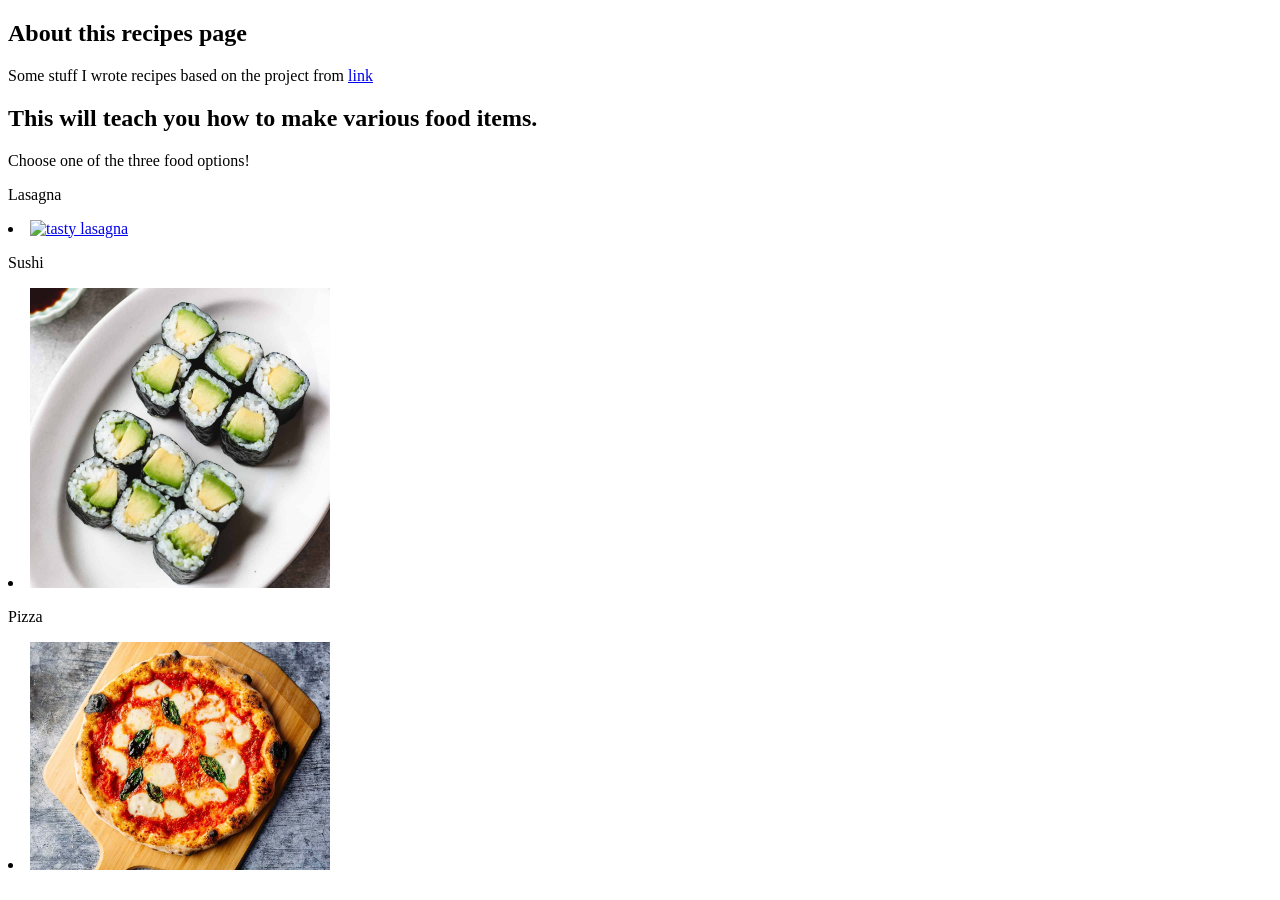
==== index.html @ 6163338a "Things I did: I added routes to all three food items, where you can just click the image, and it bri" ====
<!doctype html>
<html lang="en">
<head>
    <meta charset="UTF-8">
    <meta name="viewport" content="width=device-width, initial-scale=1">
    <title>Recipes</title>
</head>
<body>

    <section>
        <h2>About this recipes page</h2>
        <p>Some stuff I wrote recipes based on the project from <a href=https://www.theodinproject.com/lessons/foundations-recipes> link </a>
        </p>
    </section>
    <section>
        <h1>This will teach you how to make various food items.</h1>
    <p>Choose one of the three food options!</p>
        </section>
    <section>
        <p>
            Lasagna
            <li> <a href = http://localhost:63342/odin-recipes-Sama-Arango-Smith/lasagna.html?_ijt=ovu59i04q7b17ivea84u7dds8q&_ij_reload=RELOAD_ON_SAVE>
                <img src = "./images/lasagna.jpg" alt="tasty lasagna" width="300" height="auto">
            </a>
            </li>
        </p>
    </section>
    <section>
        <p>
            Sushi
            <li><a href = http://localhost:63342/odin-recipes-Sama-Arango-Smith/sushi.html?_ijt=iqk303m8ulgac9cdagnphpd9a0&_ij_reload=RELOAD_ON_SAVE>
                <img src = "./images/sushi.jpg" alt="tasty sushi" width="300" height="auto">
            </a>
            </li>
        </p>

    </section>
    <section>
        <p>
            Pizza
            <li><a href = http://localhost:63342/odin-recipes-Sama-Arango-Smith/pizza.html?_ijt=4gv74vikq0i53ad34jsdcmahom&_ij_reload=RELOAD_ON_SAVE>
                <img src = "./images/pizza.jpg" alt="tasty pizza" width="300" height="auto">
            </a>
            </li>
        </p>

    </section>
</body>
</html>
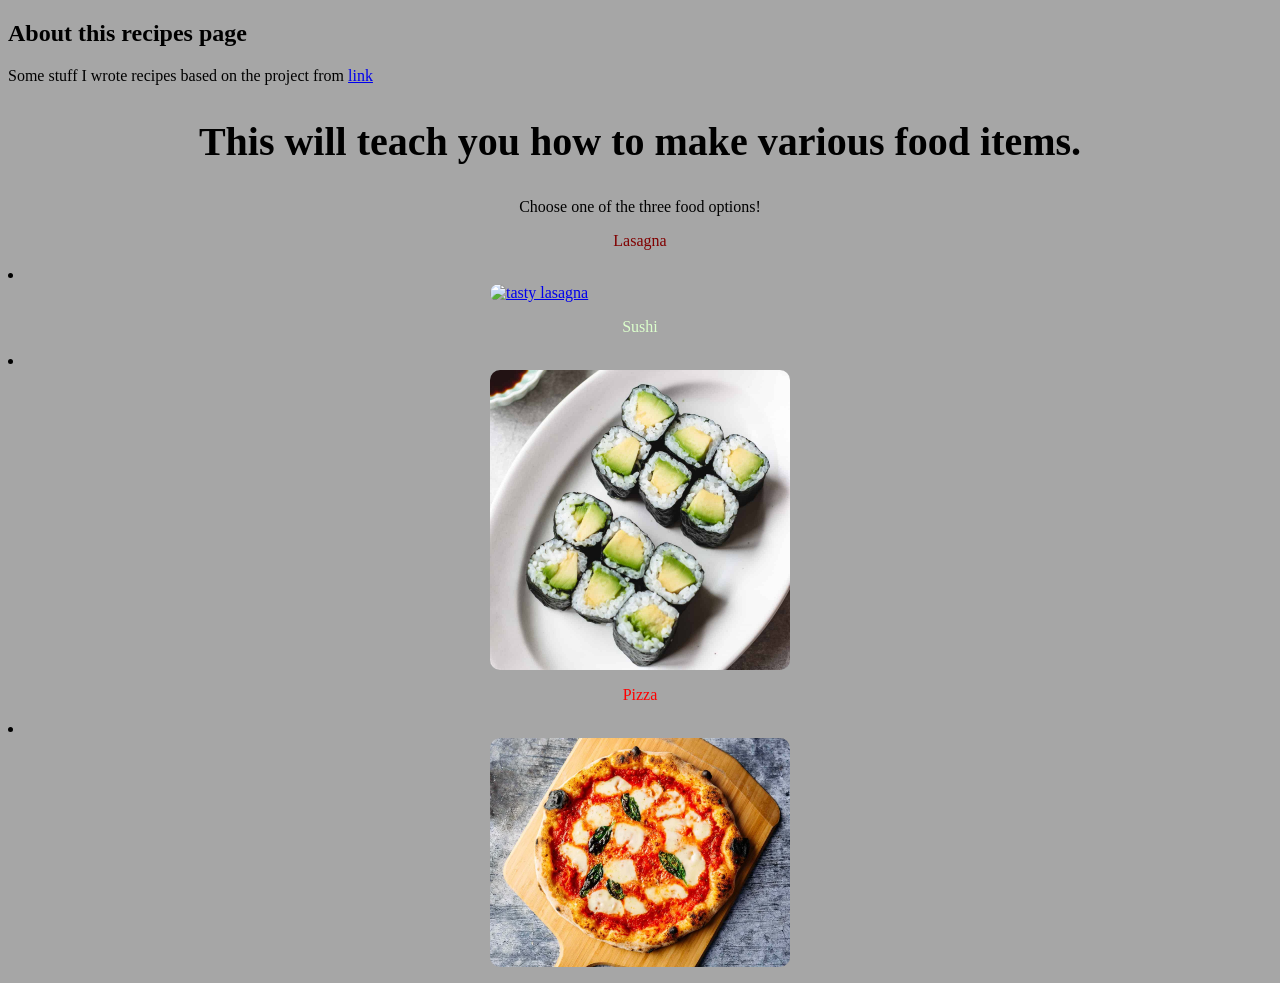
==== commit 073cda6d: "Recipes Project Update #3: Things I did:  I created classes and ID's for my texts and images to make" ====
--- a/index.html
+++ b/index.html
@@ -4,32 +4,36 @@
     <meta charset="UTF-8">
     <meta name="viewport" content="width=device-width, initial-scale=1">
     <title>Recipes</title>
+
+    <!-- index.html -->
+
+
+    <link rel="stylesheet" href="style.css">
 </head>
 <body>
-
     <section>
         <h2>About this recipes page</h2>
-        <p>Some stuff I wrote recipes based on the project from <a href=https://www.theodinproject.com/lessons/foundations-recipes> link </a>
+        <p id = "reference">Some stuff I wrote recipes based on the project from <a href=https://www.theodinproject.com/lessons/foundations-recipes> link </a>
         </p>
     </section>
     <section>
         <h1>This will teach you how to make various food items.</h1>
-    <p>Choose one of the three food options!</p>
+    <p class ="startText">Choose one of the three food options!</p>
         </section>
     <section>
         <p>
-            Lasagna
+            <p class="lasa">Lasagna</p>
             <li> <a href = http://localhost:63342/odin-recipes-Sama-Arango-Smith/lasagna.html?_ijt=ovu59i04q7b17ivea84u7dds8q&_ij_reload=RELOAD_ON_SAVE>
-                <img src = "./images/lasagna.jpg" alt="tasty lasagna" width="300" height="auto">
+                <img src = "./images/lasagna.jpg" alt="tasty lasagna" class = "foods">
             </a>
             </li>
         </p>
     </section>
     <section>
         <p>
-            Sushi
+            <p class="sushi">Sushi</p>
             <li><a href = http://localhost:63342/odin-recipes-Sama-Arango-Smith/sushi.html?_ijt=iqk303m8ulgac9cdagnphpd9a0&_ij_reload=RELOAD_ON_SAVE>
-                <img src = "./images/sushi.jpg" alt="tasty sushi" width="300" height="auto">
+                <img src = "./images/sushi.jpg" alt="tasty sushi" class = "foods">
             </a>
             </li>
         </p>
@@ -37,9 +41,10 @@
     </section>
     <section>
         <p>
-            Pizza
-            <li><a href = http://localhost:63342/odin-recipes-Sama-Arango-Smith/pizza.html?_ijt=4gv74vikq0i53ad34jsdcmahom&_ij_reload=RELOAD_ON_SAVE>
-                <img src = "./images/pizza.jpg" alt="tasty pizza" width="300" height="auto">
+           <p class="pizza">Pizza</p>
+            <li>
+                <a href = http://localhost:63342/odin-recipes-Sama-Arango-Smith/pizza.html?_ijt=4gv74vikq0i53ad34jsdcmahom&_ij_reload=RELOAD_ON_SAVE>
+                <img src = "./images/pizza.jpg" alt="tasty pizza" class = "foods">
             </a>
             </li>
         </p>
--- a/style.css
+++ b/style.css
@@ -0,0 +1,36 @@
+h1 {
+    color: black;
+    font-size: 40px;
+    text-align: center;
+}
+
+.startText {
+    text-align: center;
+}
+
+
+.lasa {
+    color: maroon;
+    text-align: center;
+}
+
+.sushi {
+    color: #DCFFCC;
+    text-align: center;
+}
+
+.pizza {
+    color: red;
+    text-align: center;
+}
+
+body {
+    background-color: #A6A6A6;
+}
+
+.foods {
+    width: 300px;
+    border-radius: 10px;
+    display: block;
+    margin: 0 auto;
+}
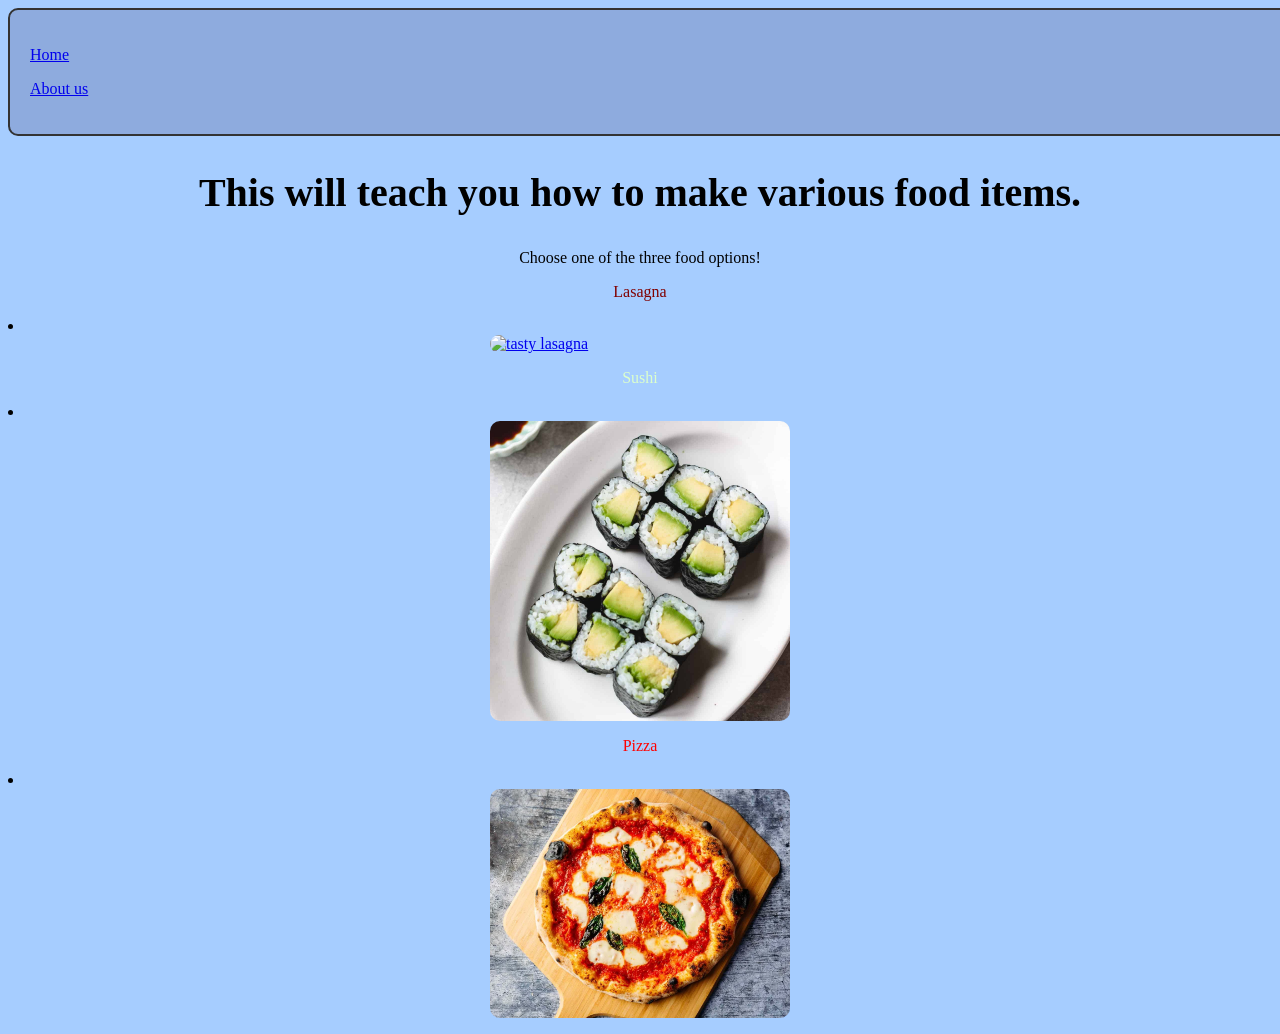
==== commit a0c35375: "Recipes Project Update #4: Things I did:  I actually made it look like with colors that complement e" ====
--- a/index.html
+++ b/index.html
@@ -11,15 +11,16 @@
     <link rel="stylesheet" href="style.css">
 </head>
 <body>
-    <section>
-        <h2>About this recipes page</h2>
-        <p id = "reference">Some stuff I wrote recipes based on the project from <a href=https://www.theodinproject.com/lessons/foundations-recipes> link </a>
-        </p>
-    </section>
+<section class = "nav-box">
+    <p> <a href= http://localhost:63342/odin-recipes-Sama-Arango-Smith/index.html?_ijt=tjdut2g0p4ktbqqe1kktqhj6c7&_ij_reload=RELOAD_ON_SAVE> Home </a>
+    </p>
+    <p> <a href=http://localhost:63342/odin-recipes-Sama-Arango-Smith/aboutus.html?_ijt=9179rmdu22upcmm1q8jp1q7ll2&_ij_reload=RELOAD_ON_SAVE> About us </a>
+    </p>
+</section>
     <section>
         <h1>This will teach you how to make various food items.</h1>
     <p class ="startText">Choose one of the three food options!</p>
-        </section>
+    </section>
     <section>
         <p>
             <p class="lasa">Lasagna</p>
--- a/style.css
+++ b/style.css
@@ -8,6 +8,16 @@
     text-align: center;
 }
 
+.nav-box {
+    width: 1300px;
+    height: auto;
+    background-color: #8EABDE;
+    border: 2px solid #333333;
+    padding: 20px;
+    margin: 0 auto;
+    border-radius: 10px;
+
+}
 
 .lasa {
     color: maroon;
@@ -25,7 +35,7 @@
 }
 
 body {
-    background-color: #A6A6A6;
+    background-color: #A6CDFF;
 }
 
 .foods {
